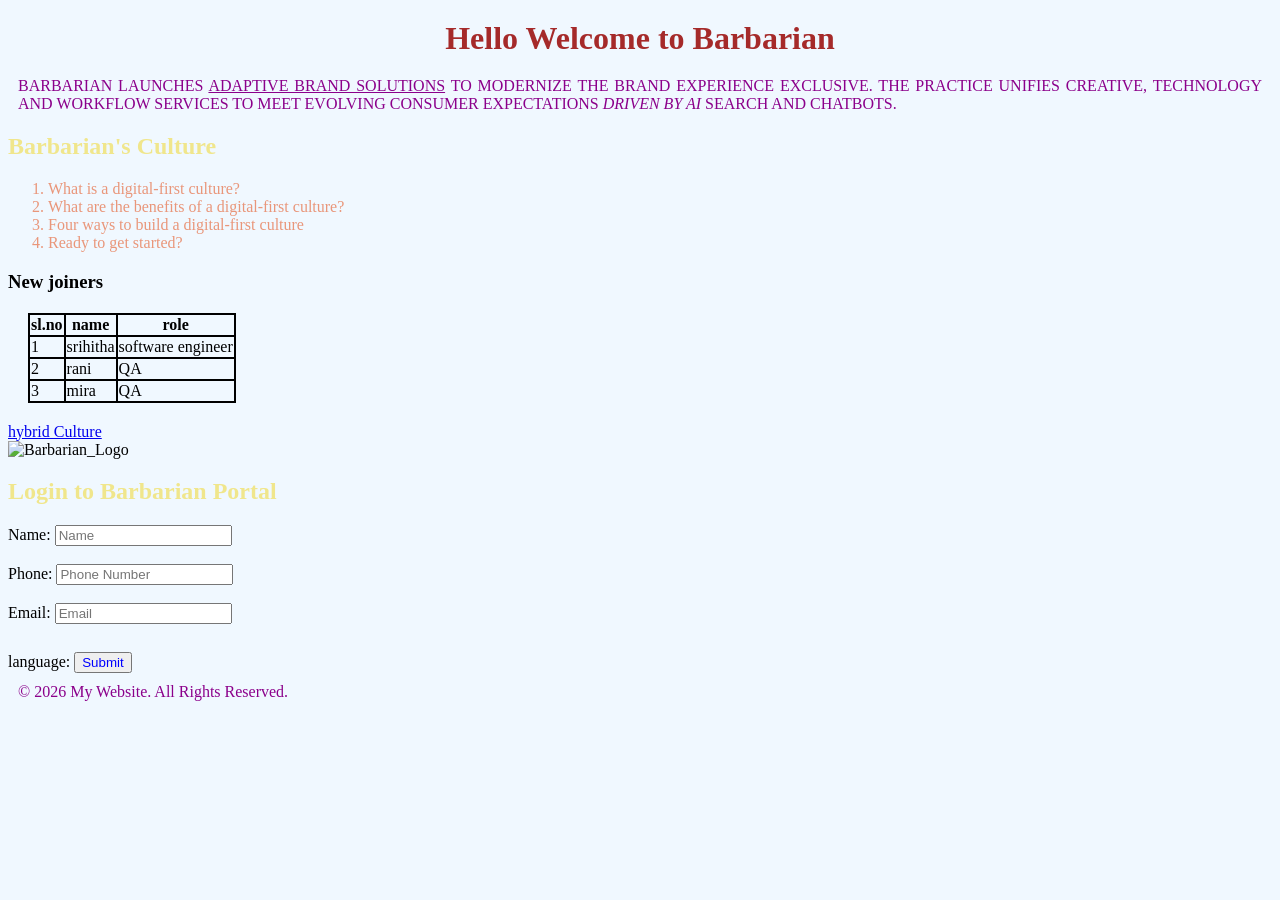
==== index.html @ 5797c6d3 "Initial commit" ====
<!DOCTYPE html>
<html>
<head>
    <title>Barbarian</title>
    <style>
        body{
            background-color: aliceblue;
        }

        h1{
            margin:20px;
            text-align:center;
            color:brown;
        }

        p{
            margin:10px;
            text-align:justify;
            color:darkmagenta;
        }

        ol{
            text-align:left;
            color:darksalmon;
        }

        h2{
            text-align:justify;
            color:khaki;
        }

        button{
            color:blue;
            margin-top:10px;
        }
        .table-border{
            margin: 20px;
            padding: 16px;
            border: 2px solid black;
            border-collapse: collapse;
            border-radius: 8px;
            height:fit-content;
            width: fit-content; 
        }
        thead{
            border: 2px solid black;
            border-collapse: collapse;
        }
        td{
         border: 2px solid black;
         border-collapse: collapse;   
        }
        th{
            border: 2px solid black;
            border-collapse: collapse;
        }
    </style>
</head>

<body>

<h1>Hello Welcome to Barbarian</h1>

<p>
BARBARIAN LAUNCHES <u>ADAPTIVE BRAND SOLUTIONS</u> TO MODERNIZE THE BRAND
EXPERIENCE EXCLUSIVE. THE PRACTICE UNIFIES CREATIVE, TECHNOLOGY AND WORKFLOW
SERVICES TO MEET EVOLVING CONSUMER EXPECTATIONS <i>DRIVEN BY AI</i> SEARCH AND CHATBOTS.
</p>

<h2>Barbarian's Culture</h2>

<ol>
    <li>What is a digital-first culture?</li>
    <li>What are the benefits of a digital-first culture?</li>
    <li>Four ways to build a digital-first culture</li>
    <li>Ready to get started?</li>
</ol>
<h3>New joiners</h3>
<table class="table-border">
    <thead>
        <tr>
            <th>sl.no </th>
            <th>name</th>
            <th>role</th>
        </tr>
    </thead>
    <tbody>
<tr>
    <td>1</td>
    <td>srihitha</td>
    <td>software engineer</td>
</tr>
<tr>
    <td>2</td>
    <td>rani</td>
    <td>QA</td>
</tr>
<tr>
    <td>3</td>
    <td>mira</td>
    <td>QA</td>
</tr>
    </tbody>
</table>
<div>
    <a href="https://slack.com/intl/en-in/blog/collaboration/four-tips-build-digital-first-culture" target="_blank">
        hybrid Culture
    </a>
</div>


<img src="https://mma.prnewswire.com/media/2367335/Barbarian_Logo.jpg" alt="Barbarian_Logo" width="180px" height="90px">
  
<form onsubmit="return validateForm()">
    <h2>Login to Barbarian Portal</h2>

    Name:
    <input type="text" id="name" placeholder="Name"><br><br>

    Phone:
    <input type="tel" id="phone" placeholder="Phone Number"><br><br>

    Email:
    <input type="email" id="email" placeholder="Email"><br><br>
    language:

    <button type="submit">Submit</button>
</form>
<span><footer>
    <p>&copy; 2026 My Website. All Rights Reserved.</p>
</footer></span>

<script>
function validateForm() {
    let name = document.getElementById("name").value;
    let phone = document.getElementById("phone").value;
    let email = document.getElementById("email").value;

    if (name === "" || phone === "" || email === "") {
        console.log("Please fill all fields.");
        alert("Please fill all fields")
    }

    console.log("Login Successful!");
    alert("Login Successful!");
    
}
</script>

</body>
</html>
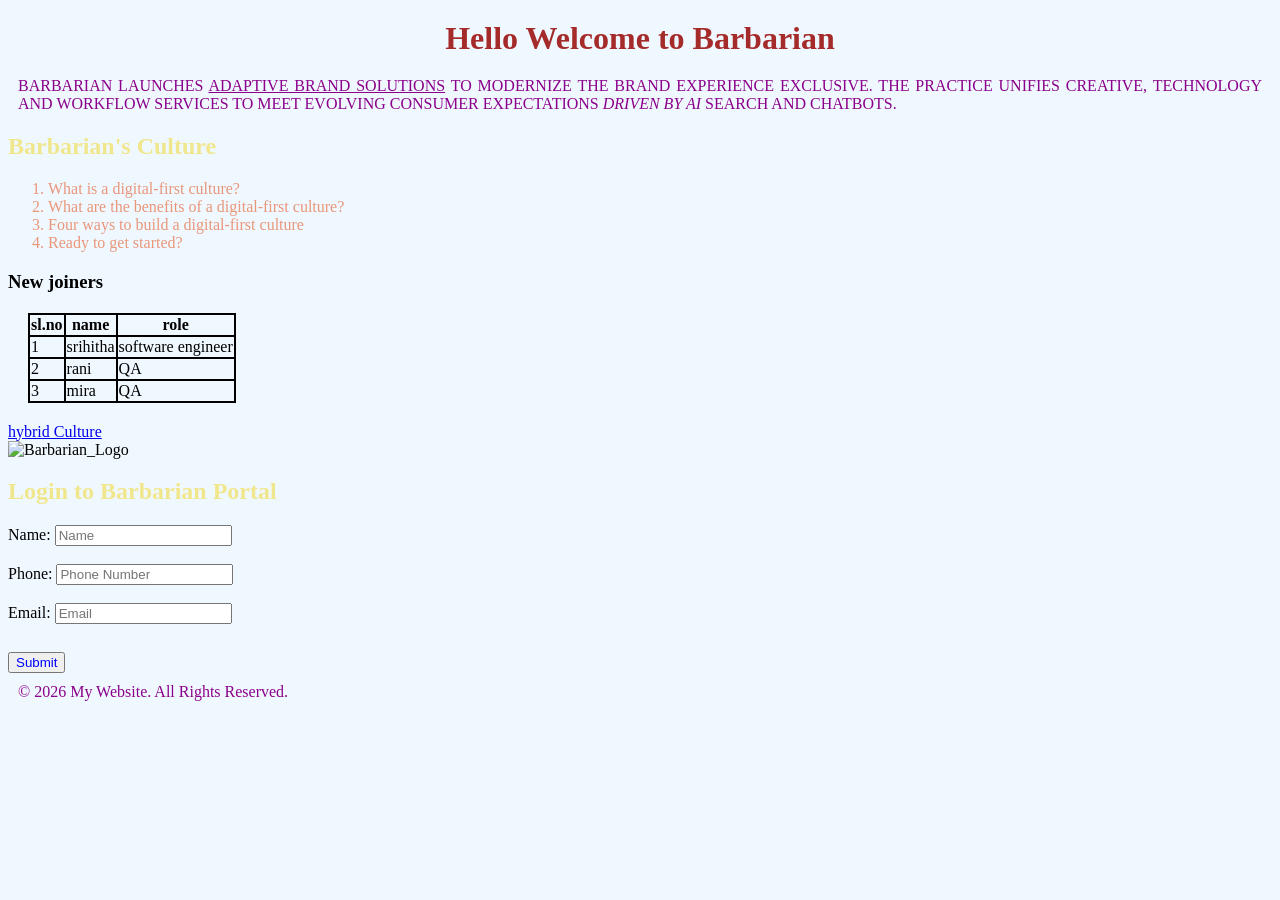
==== commit b90badd8: "task1" ====
--- a/index.html
+++ b/index.html
@@ -122,13 +122,12 @@
 
     Email:
     <input type="email" id="email" placeholder="Email"><br><br>
-    language:
 
     <button type="submit">Submit</button>
 </form>
-<span><footer>
+<footer>
     <p>&copy; 2026 My Website. All Rights Reserved.</p>
-</footer></span>
+</footer>
 
 <script>
 function validateForm() {
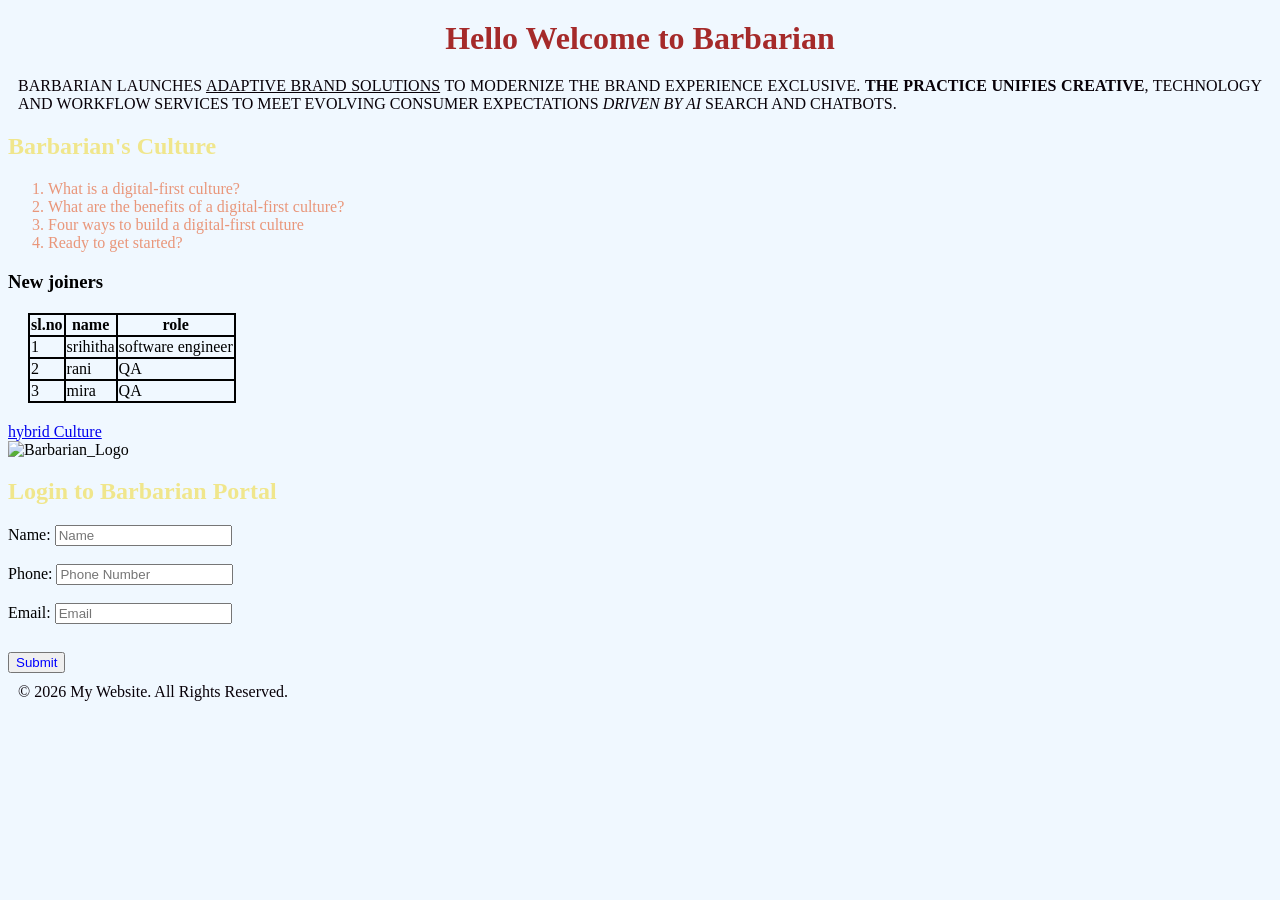
==== commit fcebb3dd: "task1" ====
--- a/index.html
+++ b/index.html
@@ -16,7 +16,7 @@
         p{
             margin:10px;
             text-align:justify;
-            color:darkmagenta;
+            color:rgb(8, 1, 8);
         }
 
         ol{
@@ -63,7 +63,7 @@
 
 <p>
 BARBARIAN LAUNCHES <u>ADAPTIVE BRAND SOLUTIONS</u> TO MODERNIZE THE BRAND
-EXPERIENCE EXCLUSIVE. THE PRACTICE UNIFIES CREATIVE, TECHNOLOGY AND WORKFLOW
+EXPERIENCE EXCLUSIVE. <b>THE PRACTICE UNIFIES CREATIVE</b>, TECHNOLOGY AND WORKFLOW
 SERVICES TO MEET EVOLVING CONSUMER EXPECTATIONS <i>DRIVEN BY AI</i> SEARCH AND CHATBOTS.
 </p>
 
